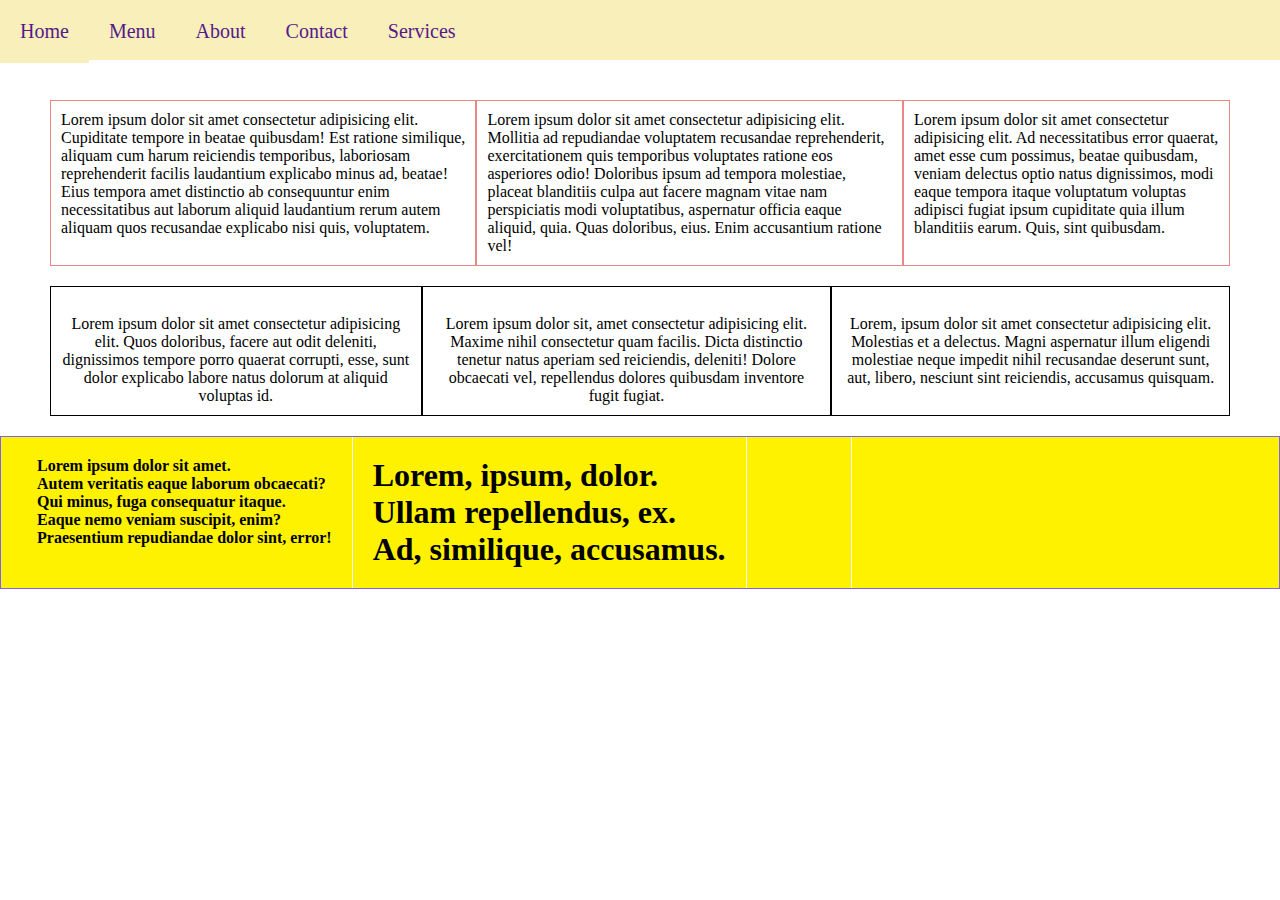
==== index.html @ fbf8ef3b "remove carousel" ====
<!DOCTYPE html>
<html lang="en">
<head>
  <meta charset="UTF-8">
  <meta name="viewport" content="width=device-width, initial-scale=1.0">
  <link rel="stylesheet" href="font/css/all.css">
  <link rel="stylesheet" href="stylish.css">
  <title>Document</title>
</head>
<body>
  <div id="header">
    <ul id="nav">
      <li><a href="">Home</a></li>
      <li><a href="">Menu</a></li>
      <li><a href="">About</a></li>
      <li><a href="">Contact</a></li>
      <li><a href="">Services</a></li>
    </ul>
  </div>
  <section>
  <div id="content">
    <div>
      <p>Lorem ipsum dolor sit amet consectetur adipisicing elit. Cupiditate tempore in beatae quibusdam! Est ratione similique, aliquam cum harum reiciendis temporibus, laboriosam reprehenderit facilis laudantium explicabo minus ad, beatae! Eius tempora amet distinctio ab consequuntur enim necessitatibus aut laborum aliquid laudantium rerum autem aliquam quos recusandae explicabo nisi quis, voluptatem.</p>
    </div>
    <div>
      <p>Lorem ipsum dolor sit amet consectetur adipisicing elit. Mollitia ad repudiandae voluptatem recusandae reprehenderit, exercitationem quis temporibus voluptates ratione eos asperiores odio! Doloribus ipsum ad tempora molestiae, placeat blanditiis culpa aut facere magnam vitae nam perspiciatis modi voluptatibus, aspernatur officia eaque aliquid, quia. Quas doloribus, eius. Enim accusantium ratione vel!</p>
    </div>
    <div>
      <p>Lorem ipsum dolor sit amet consectetur adipisicing elit. Ad necessitatibus error quaerat, amet esse cum possimus, beatae quibusdam, veniam delectus optio natus dignissimos, modi eaque tempora itaque voluptatum voluptas adipisci fugiat ipsum cupiditate quia illum blanditiis earum. Quis, sint quibusdam.</p>
    </div>
  </div>
  </section>

  <section>
    <div id="testomonial">
      <div>
        <img src="photo/image6.jpg" alt="">
        <p>Lorem ipsum dolor sit amet consectetur adipisicing elit. Quos doloribus, facere aut odit deleniti, dignissimos tempore porro quaerat corrupti, esse, sunt dolor explicabo labore natus dolorum at aliquid voluptas id.</p>
      </div>
      <div>
        <img src="photo/image5.jpg" alt="">
        <p>Lorem ipsum dolor sit, amet consectetur adipisicing elit. Maxime nihil consectetur quam facilis. Dicta distinctio tenetur natus aperiam sed reiciendis, deleniti! Dolore obcaecati vel, repellendus dolores quibusdam inventore fugit fugiat.</p>
      </div>
      <div>
        <img src="photo/image4.jpg" alt="">
        <p>Lorem, ipsum dolor sit amet consectetur adipisicing elit. Molestias et a delectus. Magni aspernatur illum eligendi molestiae neque impedit nihil recusandae deserunt sunt, aut, libero, nesciunt sint reiciendis, accusamus quisquam.</p>
      </div>
    </div>
  </section>
    <div id="footer">
      <div>
        <p><i class="fas fa-angle-double-right 2x" ></i> <strong> Lorem ipsum dolor sit amet.</p> </strong>
        <p><i class="fas fa-angle-double-right 2x" ></i> <strong> Autem veritatis eaque laborum obcaecati?</p> </strong>
        <p><i class="fas fa-angle-double-right 2x" ></i> <strong> Qui minus, fuga consequatur itaque.</p> </strong>
        <p><i class="fas fa-angle-double-right 2x" ></i> <strong> Eaque nemo veniam suscipit, enim?</p> </strong>
        <p><i class="fas fa-angle-double-right 2x" ></i> <strong> Praesentium repudiandae dolor sint, error!</p> </strong>
      </div>
      <div>
        <h1>Lorem, ipsum, dolor.</h1>
        <h1>Ullam repellendus, ex.</h1>
        <h1>Ad, similique, accusamus.</h1>
      </div>
      <div>
        <i id="an" class="fab fa-android fa-2x"></i>
        <i id="ap" class="fab fa-apple fa-2x"></i>
        <i id="am" class="fab fa-amazon fa-2x"></i>
        <i id="ad" class="fas fa-address-card fa-2x"></i>
      </div>
    </div>
    
</body>
</html>
---- stylish.css ----
*{
	margin: 0;
	padding: 0;
	box-sizing: border-box;
}

#header{
	height: 60px;
	background: #F8EFBA;
	font-size:20px;
	font-family:serif;
}

#nav{
	list-style: none;
	display: flex;
}

#nav li{
	padding:20px;
}
#nav li a{
	text-decoration: none;
	display: inline-block;
}
#nav li:hover{
	background: #F8EFBA;
}

section{
	margin:20px 50px;
}
#content{
	display: flex;
}
#content div{
	border: 1px solid #ea8685;
	padding: 10px;
	margin-top:20px;
}
#testomonial{
	display: flex;
	width: 100%;
	text-align: center;
}
#testomonial div{
	border: 1px solid black;
	padding: 10px;
}
#testomonial img{
	height:200px;
}
#footer{
	display: flex;
	border: 1px solid #7d5fff;
	background:#fff200;
}
#footer div{
	padding: 20px;
	border-right: 1px solid #fff;
}
i{
	margin:4px 8px;
}
#ap{
	color: #fff;
}
#an{
	color: #32ff7e;
}
#ad{
	color: #ff9f1a;
}

@media only screen and (max-width:650px){

	#nav{
		flex-direction: column;
		font-size: 14px;
	}
	#header{
		height: auto;
	}
	#content{
		flex-direction: column;
	}
	#testomonial{
		flex-direction: column;
	}
	#footer{
		flex-direction: column;
	}
}
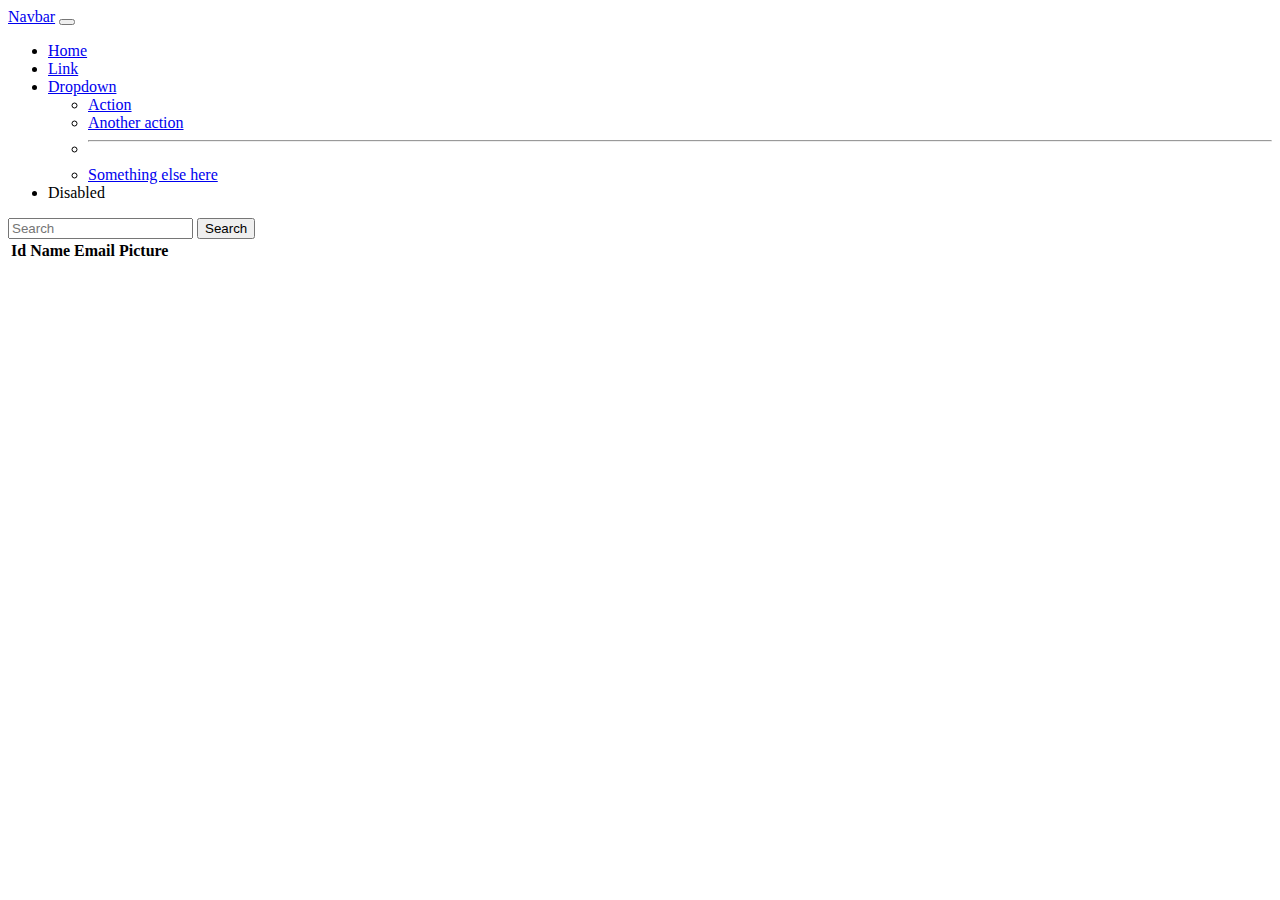
==== commit f5105254: "Add files via upload" ====
--- a/index.html
+++ b/index.html
@@ -1,72 +1,110 @@
-<!DOCTYPE html>
-<html lang="en">
-<head>
-  <meta charset="UTF-8">
-  <meta name="viewport" content="width=device-width, initial-scale=1.0">
-  <link rel="stylesheet" href="font/css/all.css">
-  <link rel="stylesheet" href="stylish.css">
-  <title>Document</title>
-</head>
-<body>
-  <div id="header">
-    <ul id="nav">
-      <li><a href="">Home</a></li>
-      <li><a href="">Menu</a></li>
-      <li><a href="">About</a></li>
-      <li><a href="">Contact</a></li>
-      <li><a href="">Services</a></li>
-    </ul>
-  </div>
-  <section>
-  <div id="content">
-    <div>
-      <p>Lorem ipsum dolor sit amet consectetur adipisicing elit. Cupiditate tempore in beatae quibusdam! Est ratione similique, aliquam cum harum reiciendis temporibus, laboriosam reprehenderit facilis laudantium explicabo minus ad, beatae! Eius tempora amet distinctio ab consequuntur enim necessitatibus aut laborum aliquid laudantium rerum autem aliquam quos recusandae explicabo nisi quis, voluptatem.</p>
-    </div>
-    <div>
-      <p>Lorem ipsum dolor sit amet consectetur adipisicing elit. Mollitia ad repudiandae voluptatem recusandae reprehenderit, exercitationem quis temporibus voluptates ratione eos asperiores odio! Doloribus ipsum ad tempora molestiae, placeat blanditiis culpa aut facere magnam vitae nam perspiciatis modi voluptatibus, aspernatur officia eaque aliquid, quia. Quas doloribus, eius. Enim accusantium ratione vel!</p>
-    </div>
-    <div>
-      <p>Lorem ipsum dolor sit amet consectetur adipisicing elit. Ad necessitatibus error quaerat, amet esse cum possimus, beatae quibusdam, veniam delectus optio natus dignissimos, modi eaque tempora itaque voluptatum voluptas adipisci fugiat ipsum cupiditate quia illum blanditiis earum. Quis, sint quibusdam.</p>
-    </div>
-  </div>
-  </section>
-
-  <section>
-    <div id="testomonial">
-      <div>
-        <img src="photo/image6.jpg" alt="">
-        <p>Lorem ipsum dolor sit amet consectetur adipisicing elit. Quos doloribus, facere aut odit deleniti, dignissimos tempore porro quaerat corrupti, esse, sunt dolor explicabo labore natus dolorum at aliquid voluptas id.</p>
-      </div>
-      <div>
-        <img src="photo/image5.jpg" alt="">
-        <p>Lorem ipsum dolor sit, amet consectetur adipisicing elit. Maxime nihil consectetur quam facilis. Dicta distinctio tenetur natus aperiam sed reiciendis, deleniti! Dolore obcaecati vel, repellendus dolores quibusdam inventore fugit fugiat.</p>
-      </div>
-      <div>
-        <img src="photo/image4.jpg" alt="">
-        <p>Lorem, ipsum dolor sit amet consectetur adipisicing elit. Molestias et a delectus. Magni aspernatur illum eligendi molestiae neque impedit nihil recusandae deserunt sunt, aut, libero, nesciunt sint reiciendis, accusamus quisquam.</p>
-      </div>
-    </div>
-  </section>
-    <div id="footer">
-      <div>
-        <p><i class="fas fa-angle-double-right 2x" ></i> <strong> Lorem ipsum dolor sit amet.</p> </strong>
-        <p><i class="fas fa-angle-double-right 2x" ></i> <strong> Autem veritatis eaque laborum obcaecati?</p> </strong>
-        <p><i class="fas fa-angle-double-right 2x" ></i> <strong> Qui minus, fuga consequatur itaque.</p> </strong>
-        <p><i class="fas fa-angle-double-right 2x" ></i> <strong> Eaque nemo veniam suscipit, enim?</p> </strong>
-        <p><i class="fas fa-angle-double-right 2x" ></i> <strong> Praesentium repudiandae dolor sint, error!</p> </strong>
-      </div>
-      <div>
-        <h1>Lorem, ipsum, dolor.</h1>
-        <h1>Ullam repellendus, ex.</h1>
-        <h1>Ad, similique, accusamus.</h1>
-      </div>
-      <div>
-        <i id="an" class="fab fa-android fa-2x"></i>
-        <i id="ap" class="fab fa-apple fa-2x"></i>
-        <i id="am" class="fab fa-amazon fa-2x"></i>
-        <i id="ad" class="fas fa-address-card fa-2x"></i>
-      </div>
-    </div>
-    
-</body>
+<!DOCTYPE html>
+<html lang="en">
+<head>
+	<meta charset="UTF-8">
+	<meta name="viewport" content="width=device-width, initial-scale=1.0">
+	<title>Bootstrap</title>
+	<link rel="stylesheet" type="text/css" href="https://image.shutterstock.com/z/stock-vector-www-internet-icon-favicon-with-arrow-mouse-cursor-1022948227.jpg" type="image/jpg" rel="icon">
+	<link rel="stylesheet" type="text/css" href="css/bootstrap.css">
+<style type="text/css">
+	.image{
+		width: 60px;
+		height: 60px;
+		cursor: pointer;
+	}
+	.img{
+		margin: auto 50%;
+		width: 200px;
+		height: 200px;
+
+	}
+</style>
+</head>
+<body>
+<section id="menu">
+	<nav class="navbar navbar-expand-lg navbar-light bg-light">
+  <div class="container-fluid">
+    <a class="navbar-brand" href="#">Navbar</a>
+    <button class="navbar-toggler" type="button" data-bs-toggle="collapse" data-bs-target="#navbarSupportedContent" aria-controls="navbarSupportedContent" aria-expanded="false" aria-label="Toggle navigation">
+      <span class="navbar-toggler-icon"></span>
+    </button>
+    <div class="collapse navbar-collapse" id="navbarSupportedContent">
+      <ul class="navbar-nav me-auto mb-2 mb-lg-0">
+        <li class="nav-item">
+          <a class="nav-link active" aria-current="page" href="#">Home</a>
+        </li>
+        <li class="nav-item">
+          <a class="nav-link" href="#">Link</a>
+        </li>
+        <li class="nav-item dropdown">
+          <a class="nav-link dropdown-toggle" href="#" id="navbarDropdown" role="button" data-bs-toggle="dropdown" aria-expanded="false">
+            Dropdown
+          </a>
+          <ul class="dropdown-menu" aria-labelledby="navbarDropdown">
+            <li><a class="dropdown-item" href="#">Action</a></li>
+            <li><a class="dropdown-item" href="#">Another action</a></li>
+            <li><hr class="dropdown-divider"></li>
+            <li><a class="dropdown-item" href="#">Something else here</a></li>
+          </ul>
+        </li>
+        <li class="nav-item">
+          <a class="nav-link disabled">Disabled</a>
+        </li>
+      </ul>
+      <form class="d-flex">
+        <input class="form-control me-2" type="search" placeholder="Search" aria-label="Search" id="search">
+        <button class="btn btn-outline-success" type="submit" id="btn">Search</button>
+      </form>
+    </div>
+  </div>
+</nav>
+</section>
+
+<div class="container" id="data">
+	<table class="table table-bordered table-striped table-hover" id="table">
+		<tr>
+			<th>Id</th>
+			<th>Name</th>
+			<th>Email</th>
+			<th>Picture</th>
+		</tr>
+		
+	</table>
+</div>
+
+</section>
+<section id="footer">
+	
+</section>
+
+<script type="text/javascript" src="js/java.js"></script>
+	<script>
+	$(document).ready(function(){
+		// $("#search").keyup(function () {
+
+			fetch('https://jsonplaceholder.typicode.com/users')
+		  .then(response => response.json())
+		  .then(json => {
+
+		  	json.forEach((data)=>{
+		  	$("#table").append(`<tr>
+			<td>${data.id}</td>
+			<td>${data.name}</td>
+			<td>${data.email}</td>
+			<td><img class="image" src="https://picsum.photos/200/300?random=${data.id}"></td>
+		</tr>`);
+		  	})
+
+		  });
+
+		  $(document).on("click","img",function(){
+		  	var id=$(this).attr("src");
+		  	$("#data").html(`<img class="mx-auto d-block" src=${id}">`);	
+		  })
+
+		});
+
+	// });
+	</script>
+</body>
 </html>